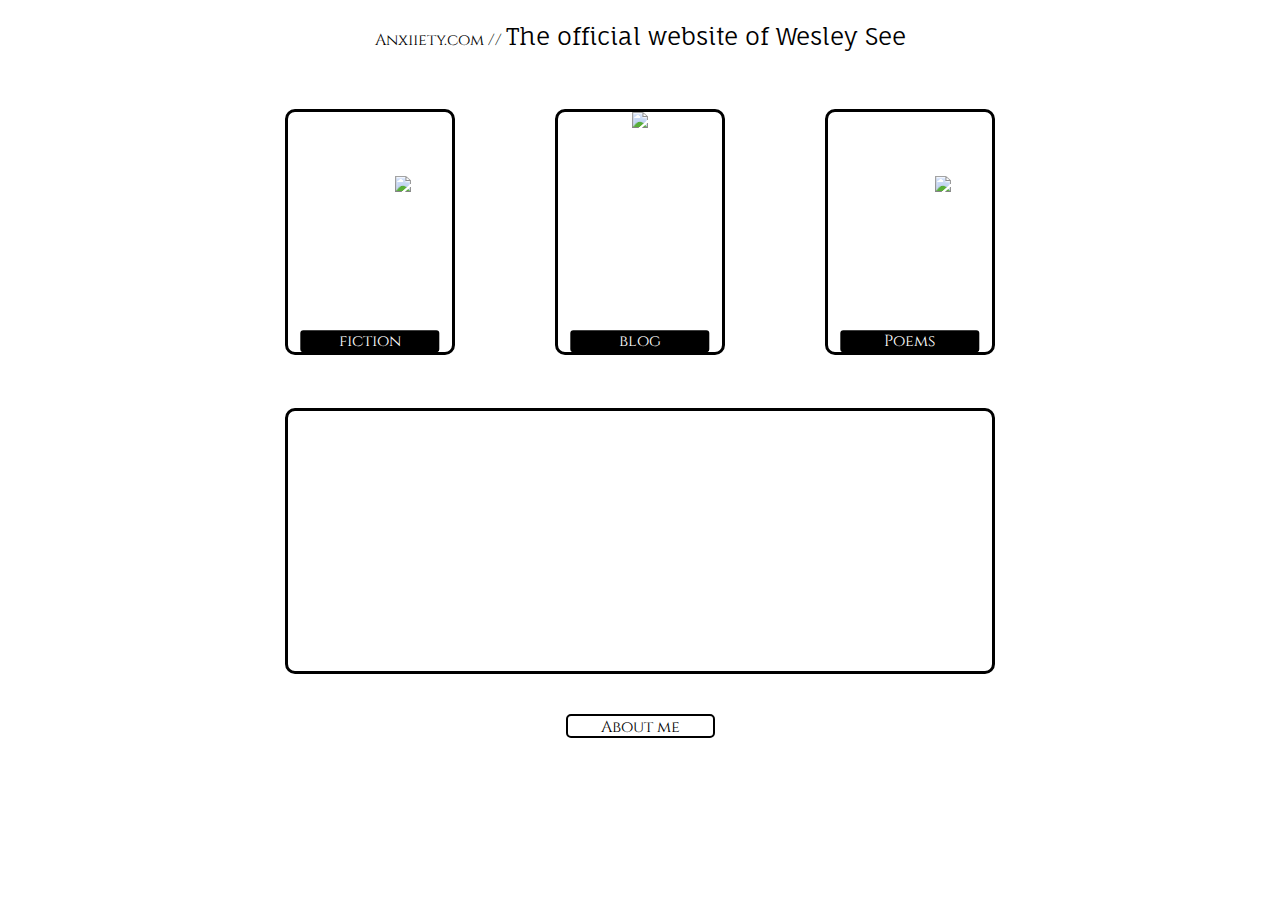
==== index.html @ 0ad145ec "begin reflexive refactor" ====
<!DOCTYPE html>
<html lang="en">
<head>
    <meta charset="UTF-8">
    <meta http-equiv="X-UA-Compatible" content="IE=edge">
    <meta name="viewport" content="width=device-width, initial-scale=1.0">
    <title>Anxiiety.com</title>
    <link rel="stylesheet" type="text/css" href="styles.css">
    <link href="https://fonts.googleapis.com/css?family=Cinzel:700|Fauna+One" rel="stylesheet">
</head>
<body>
    <div id="wrapper">
<header class="header">
    <div>
    <span id="logo">
        Anxiiety.com // 
    </span>
    <span id="title">
        The official website of Wesley See
    </span>
</div>
</header>

<div id="fiction-container" class="lump">
    <img id="skull" src="landing/images/skull-5489243_640.png">
            <a href="https://google.com">
            <span class="fiction-link"></span>
        </a>
            <div class='button'>fiction</div>
    </div>
            
    <div  id="blog-container" class="lump">
        <img id="books" src="landing/images/book-1294379_640.png">
        <a href="https://wesleyseeblog.wordpress.com">
            <span class="blog-link"></span>
        </a>
        

               <div class="button">blog</div> 
    </div>
            
    <div id="other-container" class="lump">
        <img id="plant" src="landing/images/plant-4533864_1280.png">
        <a href="https://google.com">
            <span class="poem-link"></span>
        </a>
        
        <div class="button">Poems</div>
    </div>

    <div id="bottom-banner">
        
        <div id="bottom-content">
            
                </div>
                <div id="about-me">
                    <a>About me</a>
                </div>
            
        </div>

    </div>
   
    
</div>


    
</body>
</html>
---- styles.css ----
html {
    background-color: white;
    color:white;
    
}


/* box stylings  */

#wrapper {
    display: grid;
    width: 900px;
    margin: auto;
    text-align:center;
    
    grid-template-columns: repeat(10, 1fr);
    /* grid-template-columns: repeat(10, 4.7rem); */
    /* grid-auto-rows: minmax(100px, auto); */
    grid-template-rows: 4rem 2rem 16rem 3rem 6rem 2rem;
    grid-template-areas: 
    ". hd hd hd hd hd hd hd hd ."
    " . . . . . . . . . ."
    " . fiction fiction . blog blog . other other . "
    " . . . . . . . . . ."
    "bt bt bt bt bt bt bt bt bt bt"
    " . . . . . . . . . ."

}

.header {
    grid-area:hd;
    background-color:white;
    /* justify-content: center;
    display: flex;
    align-items: center; */
    /* border-bottom: 3px solid black; */
    /* border-radius: 5px; */
    overflow:hidden;
    text-align:center;
    /* display:inline-block; */
    padding-top: 1.75%;
    
    

}


.lump {
    /* justify-content: center;
    display: flex;
    align-items: center; */
    border-radius: 10px;
    /* display:inline-block; */
    text-align: center;
    margin:5px;
    border:3px solid black;
    overflow:hidden;
    position:relative;
    top:0px;
    /* background-color:cornflowerblue; */
    
}



#skull, #book, #plant {
    /* width:160px;
    height:110px; */
    /* margin:5px; */
    /* padding:5px; */
    position:absolute;
    top: 30%;
  left: 70%;
  transform: translate(-50%, -50%);
}

#fiction-container {
  grid-area:fiction;
}

#blog-container {
    grid-area:blog;
}

#other-container {
    grid-area: other;
}

#bottom-banner {
    grid-area: bt;
    padding-bottom: 20px;
    
    height: 400px;

    
}

#bottom-content {
height: 260px;
width: 78.2%;
border:3px solid black;
border-radius: 10px;
margin:auto;
background-image: url("landing/images/birds.png");
display: flex;

}



/* #message {
    height: 20%;
    width: 100%; */
    /* background-color: rgba(250,250,250,30%); */
    /* text-align: center; */
    /* color: rgba(30,30,30,60%);*/
    /* color:white;
    overflow: hidden;
    margin:auto;
    z-index: 97;
    background-color:black; */
/* } */
.button {
    
    background-color: black;
    color:white;
    Font-Family: 'Cinzel', Cursive;
    border-radius:5px;
    position:absolute;
    top: 50%;
  left: 50%;
  transform: translate(-50%, 370%);
  width:85%;
  border: 2px solid white;
}


/* links */

.fiction-link, .blog-link, .poem-link {
    position: absolute;
    width: 100%;
    height: 100%;
    top: 0;
    left: 0;
    z-index: 101;
  }

#about-me {
    background-color: white;
    color:black;
    Font-Family: 'Cinzel', Cursive;
    border-radius:5px;
    width:145px;
    height: 1.25rem;
    border: 2px solid black;
    text-align: center;
    margin:auto;
    margin-top:40px;
    text-transform:bold;
}


/* text stylings */

#title {
    Font-Family: 'Fauna One', Serif;
    font-size:1.5rem;
    color:black;
    overflow: hidden;
    
}

#logo {
    Font-Family: 'Cinzel', Cursive;
    font-size: 1rem;
    color:black;
    overflow: hidden;
}


/* all transition effects */

.lump:hover {
    background-color: rgba(255, 0, 0, 10%);
    cursor:pointer;
    top:-30px;
}

.lump {
     /* transition: color 5s; */
     /* transition-delay: 0s, 250ms; */
     /* transition-property: all; */
     transition: .75s;
} 

/* non-accesibility media queries */

@media screen and (max-width: 1000px) {
    #bottom-content {
      display: none;
    }

    .lump {
     
    }

    .lump:hover {
      transition: none;
    }

}






/* accessibility media queries */

@media screen and (prefers-reduced-motion: reduce) {  
    * {
      /* Very short durations means JavaScript that relies on events still works */
      animation-duration: 0.001ms !important;
      animation-iteration-count: 1 !important;
      transition-duration: 0.001ms !important;
    }
  }
/* 
  @media screen and (prefers-color-scheme: light) {
    body {
      --bg-color: black;
      --text-color:white;
    }
  } */
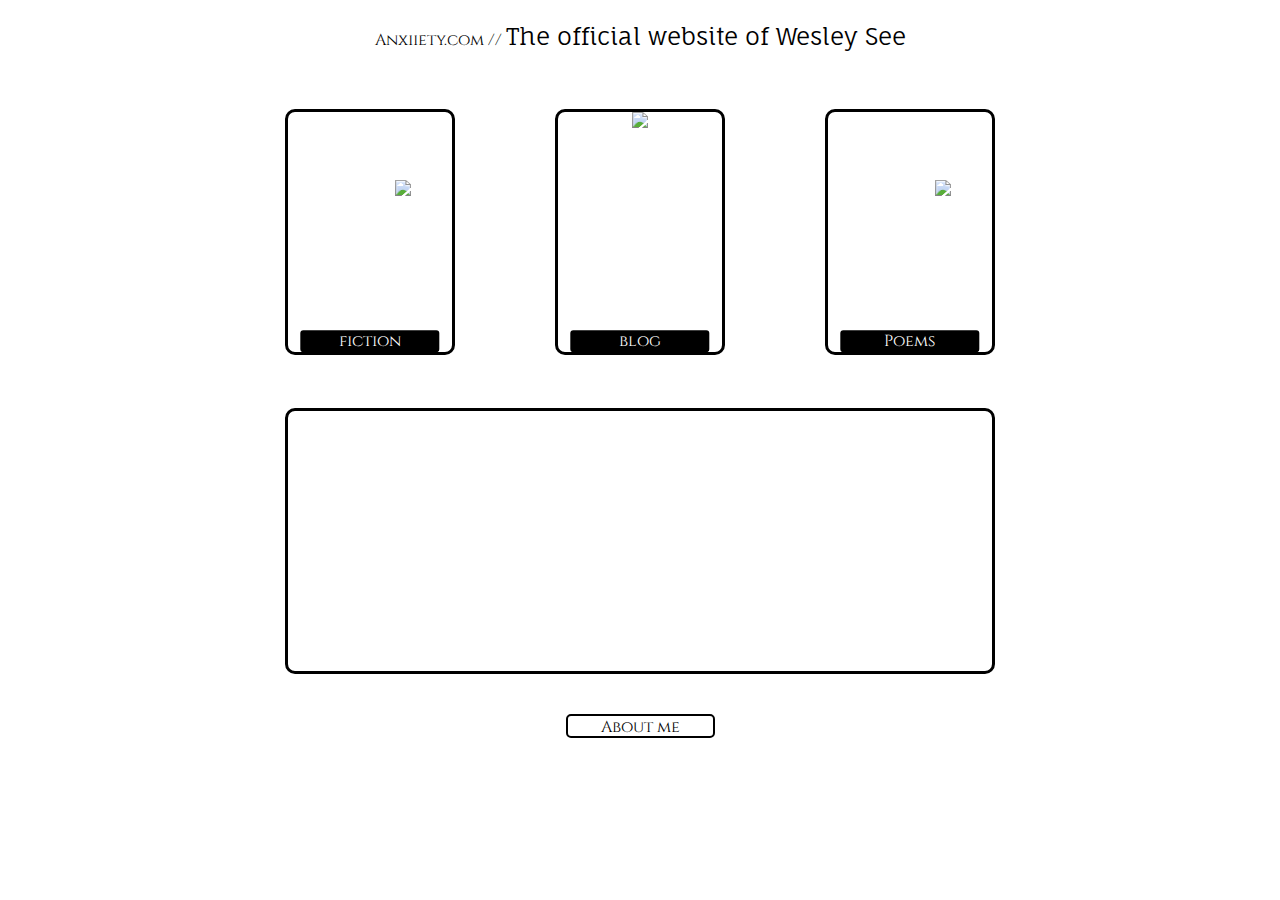
==== commit 31defe5c: "mobile first draft" ====
--- a/index.html
+++ b/index.html
@@ -12,10 +12,10 @@
     <div id="wrapper">
 <header class="header">
     <div>
-    <span id="logo">
+    <span class="logo">
         Anxiiety.com // 
     </span>
-    <span id="title">
+    <span class="title">
         The official website of Wesley See
     </span>
 </div>
@@ -64,7 +64,33 @@
     
 </div>
 
+    
+<span id="small-content">
+    
+    <div id="small-heading">
+        <span class="logo">Anxiiety.com//</span>
+        <span class="title">Wesley See</span>
+    </div>
+    <div id="small-wrapper">
+    <div class="lump">
+        <img id="skull" src="landing/images/skull-5489243_640.png">
+        <div class='button'>fiction</div>
 
+    </div>
+    <div class="lump">
+        <img id="books" src="landing/images/book-1294379_640.png"> 
+        <div class="button">Blog</div>
+        </div>
+    <div class="lump">
+        <img id="plant" src="landing/images/plant-4533864_1280.png">
+        <div class="button">Poems</div>
+    </div>
+</div>
+
+<div id="about-me">
+    <a>About me</a>
+</div>
+</span>
     
 </body>
 </html>
--- a/styles.css
+++ b/styles.css
@@ -1,11 +1,84 @@
-html {
+ html {
     background-color: white;
     color:white;
     
-}
-
-
-/* box stylings  */
+    
+}
+
+/* text stylings */
+
+.title {
+  Font-Family: 'Fauna One', Serif;
+  color:black;
+  overflow: hidden;
+  
+}
+
+.logo {
+  Font-Family: 'Cinzel', Cursive;
+  color:black;
+  overflow: hidden;
+}
+
+.button {
+    
+  background-color: black;
+  color:white;
+  Font-Family: 'Cinzel', Cursive;
+  border-radius:5px;
+  position:absolute;
+  top: 50%;
+  left: 50%;
+  transform: translate(-50%, 370%);
+  width:85%;
+  border: 2px solid white;
+}
+
+
+.lump {
+  /* justify-content: center;
+  display: flex;
+  align-items: center; */
+  border-radius: 10px;
+  /* display:inline-block; */
+  text-align: center;
+  margin:5px;
+  border:3px solid black;
+  overflow:hidden;
+  position:relative;
+  top:0px; 
+}
+
+#about-me {
+  background-color: white;
+  color:black;
+  Font-Family: 'Cinzel', Cursive;
+  border-radius:5px;
+  width:145px;
+  height: 1.25rem;
+  border: 2px solid black;
+  text-align: center;
+  margin:auto;
+  margin-top:40px;
+  text-transform:bold;
+}
+
+/* box stylings for large devices  */
+
+
+@media only screen and (min-width: 600px) {
+
+  #small-content {
+    display: none;
+  }
+
+  .title {
+    font-size:1.5rem;
+  }
+
+  .logo {
+    font-size: 1rem;
+  }
 
 #wrapper {
     display: grid;
@@ -39,39 +112,17 @@
     text-align:center;
     /* display:inline-block; */
     padding-top: 1.75%;
-    
-    
-
-}
-
-
-.lump {
-    /* justify-content: center;
-    display: flex;
-    align-items: center; */
-    border-radius: 10px;
-    /* display:inline-block; */
-    text-align: center;
-    margin:5px;
-    border:3px solid black;
-    overflow:hidden;
-    position:relative;
-    top:0px;
-    /* background-color:cornflowerblue; */
-    
-}
+}
+
+
 
 
 
 #skull, #book, #plant {
-    /* width:160px;
-    height:110px; */
-    /* margin:5px; */
-    /* padding:5px; */
     position:absolute;
     top: 30%;
   left: 70%;
-  transform: translate(-50%, -50%);
+  transform: translate(-50%, -25%);
 }
 
 #fiction-container {
@@ -89,7 +140,6 @@
 #bottom-banner {
     grid-area: bt;
     padding-bottom: 20px;
-    
     height: 400px;
 
     
@@ -120,19 +170,7 @@
     z-index: 97;
     background-color:black; */
 /* } */
-.button {
-    
-    background-color: black;
-    color:white;
-    Font-Family: 'Cinzel', Cursive;
-    border-radius:5px;
-    position:absolute;
-    top: 50%;
-  left: 50%;
-  transform: translate(-50%, 370%);
-  width:85%;
-  border: 2px solid white;
-}
+
 
 
 /* links */
@@ -146,68 +184,93 @@
     z-index: 101;
   }
 
-#about-me {
-    background-color: white;
-    color:black;
-    Font-Family: 'Cinzel', Cursive;
-    border-radius:5px;
-    width:145px;
-    height: 1.25rem;
-    border: 2px solid black;
-    text-align: center;
-    margin:auto;
-    margin-top:40px;
-    text-transform:bold;
-}
-
-
-/* text stylings */
-
-#title {
-    Font-Family: 'Fauna One', Serif;
-    font-size:1.5rem;
-    color:black;
-    overflow: hidden;
-    
-}
-
-#logo {
-    Font-Family: 'Cinzel', Cursive;
-    font-size: 1rem;
-    color:black;
-    overflow: hidden;
-}
+
+
+
 
 
 /* all transition effects */
 
-.lump:hover {
+.lump:hover, #about-me:hover {
     background-color: rgba(255, 0, 0, 10%);
     cursor:pointer;
     top:-30px;
 }
 
-.lump {
+.lump, #about-me {
      /* transition: color 5s; */
      /* transition-delay: 0s, 250ms; */
      /* transition-property: all; */
      transition: .75s;
 } 
-
+}
 /* non-accesibility media queries */
 
-@media screen and (max-width: 1000px) {
-    #bottom-content {
+@media only screen and (max-width: 600px) {
+
+  
+  
+    #wrapper {
       display: none;
     }
 
-    .lump {
-     
-    }
-
-    .lump:hover {
-      transition: none;
-    }
+    #small-heading {
+      width:99%;
+      position: fixed;
+      z-index:175;
+      height:30px;
+      top:0;
+      text-align: center;
+      background-color: white;
+      padding-bottom: 10px;
+      padding-top: 10px;
+      
+      margin: auto;
+      /* margin-bottom: 20px; */
+    }
+
+    #small-wrapper {
+      margin-top:60px;
+      margin-bottom: 80px;
+      display: grid;
+      /* grid-template-columns:  */
+      grid-template-rows: auto;
+      row-gap: 1rem;
+      align-items: center;
+      justify-items: center;
+      justify-content: space-evenly;
+      align-content: space-evenly;
+      box-sizing: border-box;
+      width: 100%;
+    }
+
+  
+    #small-wrapper > div {
+      width:300px;
+      height:175px;
+      background-color:white;
+      border: solid 1px black;
+      border:3px solid black;
+      border-radius: 10px;
+    }
+
+   .button {
+    top: 0%;
+    left: 50%;
+    transform: translate(-50%, 450%);
+    width:60%;
+    overflow: visible;
+   }
+   #about-me {
+    width: 35%;
+    /* position: fixed; */
+    bottom:0;
+    right:30%;
+    text-align: center;
+    margin-bottom: 20px;
+    background-color:white;
+    z-index:175;
+   }
 
 }
 
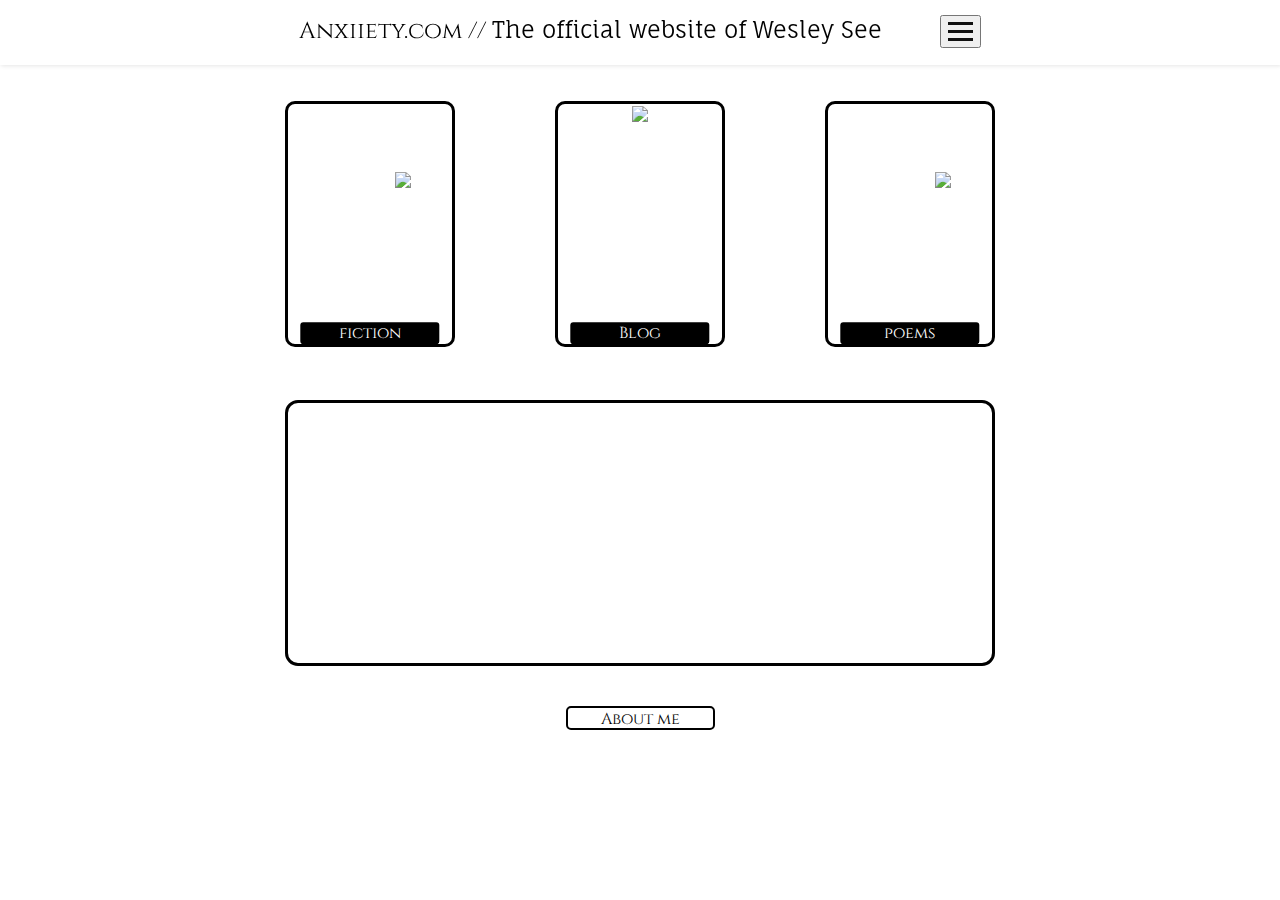
==== commit 0f60dd9b: "poem section mock" ====
--- a/index.html
+++ b/index.html
@@ -5,92 +5,141 @@
     <meta http-equiv="X-UA-Compatible" content="IE=edge">
     <meta name="viewport" content="width=device-width, initial-scale=1.0">
     <title>Anxiiety.com</title>
-    <link rel="stylesheet" type="text/css" href="styles.css">
-    <link href="https://fonts.googleapis.com/css?family=Cinzel:700|Fauna+One" rel="stylesheet">
+    <!-- <link rel="stylesheet" type="text/css" href="styles.css"> -->
+
+
+    <link rel="stylesheet" type="text/css" href="fiction-home.css">
+
+   
+    <link rel="preconnect" href="https://fonts.googleapis.com">
+<link rel="preconnect" href="https://fonts.gstatic.com" crossorigin>
+<link href="https://fonts.googleapis.com/css2?family=Cinzel:wght@700&family=Fauna+One&family=Glegoo:wght@700&display=swap" rel="stylesheet">
+
+
+    <!-- <link href="https://fonts.googleapis.com/css?family=Cinzel:700|Fauna+One" rel="stylesheet"> -->
 </head>
 <body>
+   
+    <header class="header">
+        <nav class="navbar">  
+            <span class="logo">
+                Anxiiety.com // 
+                <span class="long title">
+                    The official website of 
+               </span>
+               <span class="title">
+                Wesley See
+           </span>
+            </span>
+            <ul class="nav-menu">
+                <li class="nav-item">
+                    <a href="index.html" class="nav-link">Home</a>
+                </li>
+                <li class="nav-item">
+                    <a href="https://wesleyseeblog.wordpress.com/" class="nav-link">Blog</a>
+                </li>
+                <li class="nav-item">
+                    <a href="fiction-home.html" class="nav-link">Fiction</a>
+                </li>
+                <li class="nav-item">
+                    <a href="poems-home.html" class="nav-link">Poems</a>
+                </li>
+                <li class="nav-item">
+                    <a href="about.html" class="nav-link">About</a>
+                </li>
+            </ul>
+            <button class="hamburger">
+                <span class="bar"></span>
+                <span class="bar"></span>
+                <span class="bar"></span>
+            </button>
+        </nav>
+    </header>
+
     <div id="wrapper">
-<header class="header">
-    <div>
-    <span class="logo">
-        Anxiiety.com // 
-    </span>
-    <span class="title">
-        The official website of Wesley See
-    </span>
-</div>
-</header>
+        <div id="left-container" class="lump">
+            <img id="skull" src="landing/images/skull-5489243_640.png">
+                    <a href="fiction-home.html">
+                    <span class="fill-link"></span>
+                </a>
+                <label class="label">fiction</label>
+            </div>
+                    
+            <div  id="center-container" class="lump">
+                <img id="books" src="landing/images/book-1294379_640.png">
+                <a href="https://wesleyseeblog.wordpress.com">
+                    <span class="fill-link"></span>
+                </a>
+                
+        
+                <label class="label">Blog</label> 
+            </div>
+                    
+            <div id="right-container" class="lump">
+                <img id="plant" src="landing/images/plant-4533864_1280.png">
+                <a href="poems-home.html">
+                    <span class="fill-link"></span>
+                </a>
+                
+                <label class="label">poems</label>
+            </div>
+        
+            <div id="bottom-banner">
+                
+                <div id="bottom-content">
+                    
+                        </div>
+                        
+                        <div id="about-me">
+                            <a>About me</a>
+                        </div>
+                </div>
+                
+            
+        
+            </div> 
 
-<div id="fiction-container" class="lump">
-    <img id="skull" src="landing/images/skull-5489243_640.png">
-            <a href="https://google.com">
-            <span class="fiction-link"></span>
-        </a>
-            <div class='button'>fiction</div>
-    </div>
-            
-    <div  id="blog-container" class="lump">
-        <img id="books" src="landing/images/book-1294379_640.png">
-        <a href="https://wesleyseeblog.wordpress.com">
-            <span class="blog-link"></span>
-        </a>
-        
+           
 
-               <div class="button">blog</div> 
-    </div>
-            
-    <div id="other-container" class="lump">
-        <img id="plant" src="landing/images/plant-4533864_1280.png">
-        <a href="https://google.com">
-            <span class="poem-link"></span>
-        </a>
-        
-        <div class="button">Poems</div>
-    </div>
 
-    <div id="bottom-banner">
-        
-        <div id="bottom-content">
-            
-                </div>
-                <div id="about-me">
-                    <a>About me</a>
-                </div>
-            
-        </div>
 
-    </div>
-   
-    
-</div>
 
-    
-<span id="small-content">
-    
-    <div id="small-heading">
-        <span class="logo">Anxiiety.com//</span>
-        <span class="title">Wesley See</span>
-    </div>
-    <div id="small-wrapper">
+
+
+    <!-- <div id="small-wrapper">
     <div class="lump">
         <img id="skull" src="landing/images/skull-5489243_640.png">
+        <a href="fiction-home.html">
+            <span class="fill-link"></span>
+        </a>
         <div class='button'>fiction</div>
 
     </div>
     <div class="lump">
-        <img id="books" src="landing/images/book-1294379_640.png"> 
+        <img id="books" src="landing/images/book-1294379_640.png">
+        <a href="https://wesleyseeblog.wordpress.com">
+            <span class="fill-link"></span>
+        </a> 
         <div class="button">Blog</div>
         </div>
     <div class="lump">
         <img id="plant" src="landing/images/plant-4533864_1280.png">
+        <a href="poems-home.html">
+            <span class="fill-link"></span>
+        </a>
         <div class="button">Poems</div>
     </div>
-</div>
 
-<div id="about-me">
-    <a>About me</a>
-</div>
-</span>
     
+    </div>
+
+    <div class="whatever" id="about-me">
+        <a>About me</a>
+    </div> -->
+    
+
+
+
+        <script type="text/javascript" src="fiction.js"></script>
 </body>
 </html>
--- a/styles.css
+++ b/styles.css
@@ -47,6 +47,10 @@
   overflow:hidden;
   position:relative;
   top:0px; 
+}
+
+.lump > img {
+  overflow: hidden;
 }
 
 #about-me {
@@ -233,7 +237,6 @@
       margin-top:60px;
       margin-bottom: 80px;
       display: grid;
-      /* grid-template-columns:  */
       grid-template-rows: auto;
       row-gap: 1rem;
       align-items: center;
@@ -257,7 +260,7 @@
    .button {
     top: 0%;
     left: 50%;
-    transform: translate(-50%, 450%);
+    transform: translate(-50%, 460%);
     width:60%;
     overflow: visible;
    }
@@ -274,11 +277,6 @@
 
 }
 
-
-
-
-
-
 /* accessibility media queries */
 
 @media screen and (prefers-reduced-motion: reduce) {  
--- a/fiction-home.css
+++ b/fiction-home.css
@@ -0,0 +1,525 @@
+
+/* constant stylings */
+body {
+  margin:0;
+  padding:0;
+  text-align: center;
+}
+html {
+  background-color: white;
+  color: black;
+  /* -webkit-filter: invert(100%);
+  filter: invert(100%); */
+}
+
+.cinzel {
+  font-family: 'Cinzel';
+}
+
+.fauna {
+  font-family: 'Fauna One', Serif;
+}
+
+.glegoo {
+  font-family: 'Glegoo', serif;
+}
+
+.poem-p 
+
+.story-p {
+  text-indent: 3rem;
+}
+
+.title, .nav-link {
+  Font-Family: 'Fauna One', Serif;
+  color:black;
+  overflow: hidden;
+  font-size: 1.25rem;
+  
+}
+
+.story-title {
+  left: 20%;
+  width:60%;
+  overflow: visible;
+  background-color: black;
+  color:white;
+  Font-Family: 'Cinzel', Cursive;
+  border-radius:5px;
+  position:absolute;
+  top: 25%;
+  border: 2px solid white;
+ }
+
+ .story-subheading {
+   position: absolute;
+   bottom: 1%;
+ }
+
+ #story-wrapper {
+  margin-top:110px;
+  margin-bottom: 80px;
+  display: grid;
+  grid-template-rows: auto;
+  row-gap: 1rem;
+  align-items: center;
+  justify-items: center;
+  justify-content: space-evenly;
+  align-content: space-evenly;
+  box-sizing: border-box;
+  width: 100%;
+}
+
+#poem-wrapper {
+  margin-top:110px;
+  margin-bottom: 80px;
+  display: grid;
+  grid-template-rows: auto;
+  row-gap: 1rem;
+  align-items: left;
+  justify-content: space-evenly;
+  align-content: space-evenly;
+  box-sizing: border-box;
+  width: 100%;
+  text-align: left;
+  font-family: "Glegoo",
+}
+
+ #story-container {
+  width: 85%;
+  text-align: left;
+}
+
+.logo {
+  Font-Family: 'Cinzel', Cursive;
+  color:black;
+  overflow: hidden;
+  font-size: 1.25rem;
+}
+
+#about-me {
+  background-color: white;
+  color:black;
+  Font-Family: 'Cinzel', Cursive;
+  border-radius:5px;
+  width:145px;
+  height: 1.25rem;
+  border: 2px solid black;
+  text-align: center;
+  margin:auto;
+  margin-top:40px;
+  text-transform:bold;
+}
+
+.fill-link {
+  position: absolute;
+  width: 100%;
+  height: 100%;
+  top: 0;
+  left: 0;
+  z-index: 101;
+}
+
+.fiction-p {
+  width: 350px;
+  height: 100%;
+  text-align: left;
+  padding-left: 8px;
+  /* Font-Family: 'Fauna One', Serif; */
+  font-family: 'Glegoo', serif;
+}
+
+.lump {
+  z-index: 1;
+}
+
+/* nav styles */
+
+header {
+  width: 100%;
+  position: fixed;
+  z-index:7;
+  height:40px;
+  top:0;
+  background-color: white;
+  padding-bottom: 10px;
+  overflow: hidden;
+  box-shadow: 1px 1px 4px 0 rgba(0,0,0,.1);
+  padding-top: 15px;
+  text-align: center;
+  
+  
+}
+
+.nav-link, a:link, a:visited {
+  list-style: none;
+  text-decoration: none;
+ }
+
+ li {
+   list-style-type: none;
+ }
+.nav-menu {
+  display: flex;
+  justify-content: space-between;
+  align-items: center;
+  opacity: 0%;
+}
+.navbar {
+display: flex;
+justify-content: space-evenly;
+align-content: center;
+max-width: 800px;
+margin-right: auto;
+margin-left: auto;
+
+}
+
+.bar {
+display: block;
+width: 25px;
+height: 3px;
+margin: 5px auto;
+-webkit-transition: all 0.3s ease-in-out;
+transition: all 0.3s ease-in-out;
+background-color: #101010;
+}
+
+.nav-item {
+margin-left: 5rem;
+z-index: 201;
+
+}
+.nav-menu {
+    position: fixed;
+    right: -100%;
+    top: 2.25rem;
+    flex-direction: column;
+    background-color:grey;
+    width: 100%;
+    text-align: center;
+    transition: 0.3s;
+    box-shadow: 3px 3px 10px 0 rgba(0,0,0,.1);
+    z-index: 200;
+}
+
+.nav-menu.active {
+    right: 0;
+    opacity:100%;
+    
+}
+
+.nav-item {
+    margin: 1rem 0;
+    z-index: 202;   
+}
+.nav-link {
+  z-index: 203;
+}
+.nav-link:hover {
+  color:white;
+  transition: .5s;
+}
+
+
+.hamburger {
+    display: block;
+    cursor: pointer;
+    padding-top: 0;
+    padding-bottom: 0;
+    
+    
+}
+.hamburger.active .bar:nth-child(2) {
+  opacity: 0;
+}
+
+.hamburger.active .bar:nth-child(1) {
+  transform: translateY(8px) rotate(45deg);
+}
+
+.hamburger.active .bar:nth-child(3) {
+  transform: translateY(-8px) rotate(-45deg);
+}
+
+
+@media only screen and (max-width: 700px) {
+  .long {
+    display:none;
+  }
+
+  .title, .logo {
+    font-size:1.10rem;
+  }
+}
+
+@media only screen and (max-width: 400px) {
+  .title {
+    display: none; 
+  }
+  .logo {
+    font-size: 1.5rem;
+  }
+  
+}
+
+@media only screen and (max-width: 1000px) {
+
+  .hamburger {
+    margin-right: 20px;
+  }
+ #poem-wrapper {
+   margin-left: 15px;
+ }
+  .header {
+    width:100%;
+    padding-right: 10px;
+    margin-right: auto;
+    margin-left: auto;
+  }
+
+  #wrapper {
+    margin-top:110px;
+    margin-bottom: 80px;
+    display: grid;
+    grid-template-rows: auto;
+    row-gap: 1rem;
+    align-items: center;
+    justify-items: center;
+    justify-content: space-evenly;
+    align-content: space-evenly;
+    box-sizing: border-box;
+    width: 100%;
+  }
+
+  
+
+  .lump {
+    width:300px;
+    height:175px;
+    background-color:white;
+    border:3px solid black;
+    border-radius: 10px;
+    text-align: center;
+    margin:5px;
+    overflow:hidden;
+    position:relative;
+    top:0px; 
+  }
+
+  
+
+  label {
+    
+    left: 20%;
+    width:60%;
+    overflow: visible;
+    background-color: black;
+    color:white;
+    Font-Family: 'Cinzel', Cursive;
+    border-radius:5px;
+    position:absolute;
+    top: 65%;
+    border: 2px solid white;
+   }
+
+   
+}
+
+@media only screen and (min-width: 1000px) {
+
+  #story-wrapper > .lump {
+    width:300px;
+    height:175px;
+    background-color:white;
+    border:3px solid black;
+    border-radius: 10px;
+    text-align: center;
+    margin:5px;
+    overflow:hidden;
+    position:relative;
+    top:0px; 
+  }
+
+ 
+
+ .story-title {
+    
+      left: 20%;
+      width:60%;
+      overflow: visible;
+      background-color: black;
+      color:white;
+      Font-Family: 'Cinzel', Cursive;
+      border-radius:5px;
+      position:absolute;
+      top: 25%;
+      border: 2px solid white;
+     
+  }
+
+ 
+
+  .title {
+    font-size:1.45rem;
+  }
+
+  .logo {
+    font-size: 1.45rem;
+  }
+
+  #skull, #book, #plant {
+      position:absolute;
+      top: 30%;
+    left: 70%;
+    transform: translate(-50%, -25%);
+  }
+  /* grid area layout for large devices */
+#wrapper {
+    display: grid;
+    width: 900px;
+    margin: auto;
+    text-align:center;
+    
+    grid-template-columns: repeat(10, 1fr);
+    /* grid-template-columns: repeat(10, 4.7rem); */
+    /* grid-auto-rows: minmax(100px, auto); */
+    grid-template-rows: 4rem 2rem 16rem 3rem 6rem 2rem;
+    grid-template-areas: 
+    ". hd hd hd hd hd hd hd hd ."
+    " . . . . . . . . . ."
+    " . fiction fiction . blog blog . other other . "
+    " . . . . . . . . . ."
+    "bt bt bt bt bt bt bt bt bt bt"
+    " . . . . . . . . . ."
+
+}
+
+.header {
+    grid-area:hd;
+    background-color:white;
+    overflow:hidden;
+    text-align:center;
+    justify-content: space-between;
+    
+
+}
+
+#left-container {
+  grid-area:fiction;
+}
+
+#center-container {
+    grid-area:blog;
+}
+
+#right-container {
+    grid-area: other;
+}
+
+#bottom-banner {
+    grid-area: bt;
+    padding-bottom: 20px;
+    height: 400px;
+    
+}
+
+.lump {
+ 
+  border-radius: 10px;
+  text-align: center;
+  margin:5px;
+  border:3px solid black;
+  overflow:hidden;
+  position:relative;
+  top: 0;
+  padding: 2px;
+  
+  
+  
+}
+
+#bottom-content {
+height: 260px;
+width: 78.2%;
+border:3px solid black;
+border-radius: 13px;
+margin:auto;
+background-image: url("landing/images/birds.png");
+display: flex;
+text-align: center;
+
+}
+
+.label {
+  background-color: black;
+  color:white;
+  Font-Family: 'Cinzel', Cursive;
+  border-radius:5px;
+  position:absolute;
+  top: 50%;
+  left: 50%;
+  transform: translate(-50%, 370%);
+  width:85%;
+  border: 2px solid white;
+
+  
+}
+
+.banner-p {
+  width: 100%;
+  height: 220px;
+  display: flex;
+  justify-content: center;
+  align-content: center;
+  flex-direction: column;
+  text-indent: none;
+  background-color: rgba(255, 255, 255, 90%);
+  text-transform: bold;
+  font-size: 1.5rem;
+  text-align: center;
+  
+    
+}
+
+
+
+/* links */
+
+
+/* all transition effects */
+
+.lump:hover, #about-me:hover {
+    background-color: rgba(255, 0, 0, 10%);
+    cursor:pointer;
+    top:-30px;
+}
+
+.lump, #about-me {
+     
+     transition: .75s;
+} 
+}
+   
+
+  
+
+  
+
+  /* accessibility media queries */
+
+  @media screen and (prefers-reduced-motion: reduce) {  
+    * {
+      /* Very short durations means JavaScript that relies on events still works */
+      animation-duration: 0.001ms !important;
+      animation-iteration-count: 1 !important;
+      transition-duration: 0.001ms !important;
+    }
+  }
+
+  @media screen and (prefers-color-scheme: light) {
+    body {
+      --bg-color: black;
+      --text-color:white;
+    }
+  }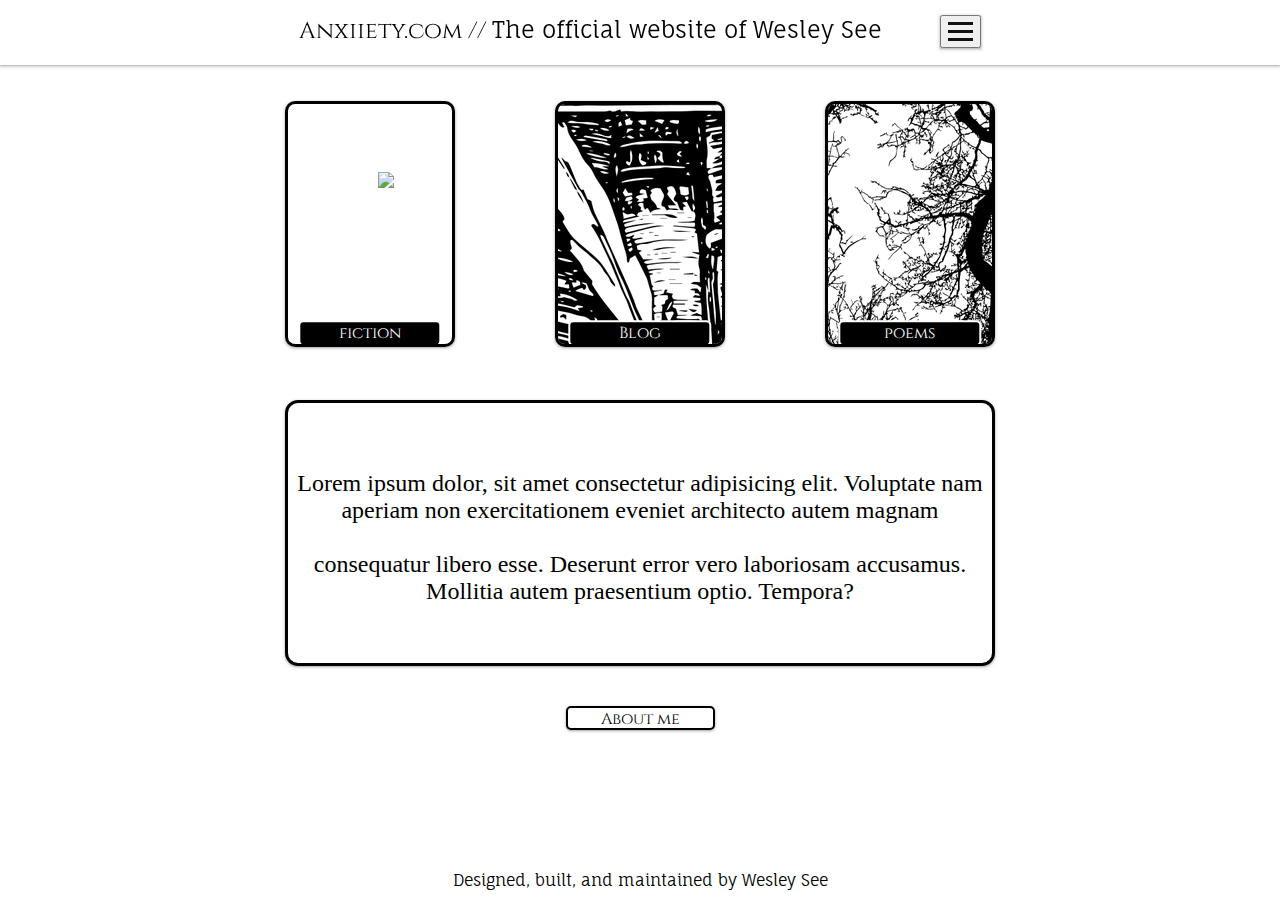
==== commit 234a8a03: "background image correction" ====
--- a/index.html
+++ b/index.html
@@ -66,7 +66,7 @@
             </div>
                     
             <div  id="center-container" class="lump">
-                <img id="books" src="landing/images/book-1294379_640.png">
+                <img id="books" src="landing/images/skull-g98be7c653_1280.png">
                 <a href="https://wesleyseeblog.wordpress.com">
                     <span class="fill-link"></span>
                 </a>
@@ -76,7 +76,7 @@
             </div>
                     
             <div id="right-container" class="lump">
-                <img id="plant" src="landing/images/plant-4533864_1280.png">
+                <img id="plant" src="landing/images/forest-g45d77d4e5_1280.png">
                 <a href="poems-home.html">
                     <span class="fill-link"></span>
                 </a>
@@ -87,7 +87,7 @@
             <div id="bottom-banner">
                 
                 <div id="bottom-content">
-                    
+                    <p class="banner-p">Lorem ipsum dolor, sit amet consectetur adipisicing elit. Voluptate nam aperiam non exercitationem eveniet architecto autem magnam<br><br> consequatur libero esse. Deserunt error vero laboriosam accusamus. Mollitia autem praesentium optio. Tempora?</p>
                         </div>
                         
                         <div id="about-me">
@@ -99,43 +99,15 @@
         
             </div> 
 
-           
+           <footer class="fauna">
+               <div>Designed, built, and maintained by Wesley See</div>
+           </footer>
 
 
 
 
 
 
-    <!-- <div id="small-wrapper">
-    <div class="lump">
-        <img id="skull" src="landing/images/skull-5489243_640.png">
-        <a href="fiction-home.html">
-            <span class="fill-link"></span>
-        </a>
-        <div class='button'>fiction</div>
-
-    </div>
-    <div class="lump">
-        <img id="books" src="landing/images/book-1294379_640.png">
-        <a href="https://wesleyseeblog.wordpress.com">
-            <span class="fill-link"></span>
-        </a> 
-        <div class="button">Blog</div>
-        </div>
-    <div class="lump">
-        <img id="plant" src="landing/images/plant-4533864_1280.png">
-        <a href="poems-home.html">
-            <span class="fill-link"></span>
-        </a>
-        <div class="button">Poems</div>
-    </div>
-
-    
-    </div>
-
-    <div class="whatever" id="about-me">
-        <a>About me</a>
-    </div> -->
     
 
 
--- a/fiction-home.css
+++ b/fiction-home.css
@@ -35,7 +35,20 @@
   color:black;
   overflow: hidden;
   font-size: 1.25rem;
-  
+}
+
+#skull, #plant {
+  position:absolute;
+  top: 30%;
+left: 60%;
+transform: translate(-50%, -25%);
+}
+
+#books {
+position:absolute;
+  top: -5%;
+  left:-320%;
+/* transform: translate(2%, -50%); */
 }
 
 .story-title {
@@ -109,6 +122,7 @@
   margin:auto;
   margin-top:40px;
   text-transform:bold;
+  box-shadow: 0 1px 2px 0 rgb(60 64 67 / 30%), 0 1px 3px 1px rgb(60 64 67 / 15%);
 }
 
 .fill-link {
@@ -131,6 +145,8 @@
 
 .lump {
   z-index: 1;
+  box-shadow: 0 1px 2px 0 rgb(60 64 67 / 30%), 0 1px 3px 1px rgb(60 64 67 / 15%);
+
 }
 
 /* nav styles */
@@ -147,6 +163,7 @@
   box-shadow: 1px 1px 4px 0 rgba(0,0,0,.1);
   padding-top: 15px;
   text-align: center;
+  box-shadow: 0 1px 2px 0 rgb(60 64 67 / 30%), 0 1px 3px 1px rgb(60 64 67 / 15%);
   
   
 }
@@ -227,6 +244,7 @@
     cursor: pointer;
     padding-top: 0;
     padding-bottom: 0;
+    box-shadow: 0 1px 2px 0 rgb(60 64 67 / 30%), 0 1px 3px 1px rgb(60 64 67 / 15%);
     
     
 }
@@ -240,6 +258,15 @@
 
 .hamburger.active .bar:nth-child(3) {
   transform: translateY(-8px) rotate(-45deg);
+}
+
+footer {
+  position: fixed;
+  width: 100%;
+  text-align: center;
+  background-color: white;
+  bottom: 0;
+  padding-bottom: 10px;
 }
 
 
@@ -264,6 +291,11 @@
 }
 
 @media only screen and (max-width: 1000px) {
+
+  .banner-p {
+    display: none;
+  }
+
 
   .hamburger {
     margin-right: 20px;
@@ -328,6 +360,7 @@
 
 @media only screen and (min-width: 1000px) {
 
+ 
   #story-wrapper > .lump {
     width:300px;
     height:175px;
@@ -368,12 +401,7 @@
     font-size: 1.45rem;
   }
 
-  #skull, #book, #plant {
-      position:absolute;
-      top: 30%;
-    left: 70%;
-    transform: translate(-50%, -25%);
-  }
+  
   /* grid area layout for large devices */
 #wrapper {
     display: grid;
@@ -448,6 +476,7 @@
 background-image: url("landing/images/birds.png");
 display: flex;
 text-align: center;
+box-shadow: 0 1px 2px 0 rgb(60 64 67 / 30%), 0 1px 3px 1px rgb(60 64 67 / 15%);
 
 }
 
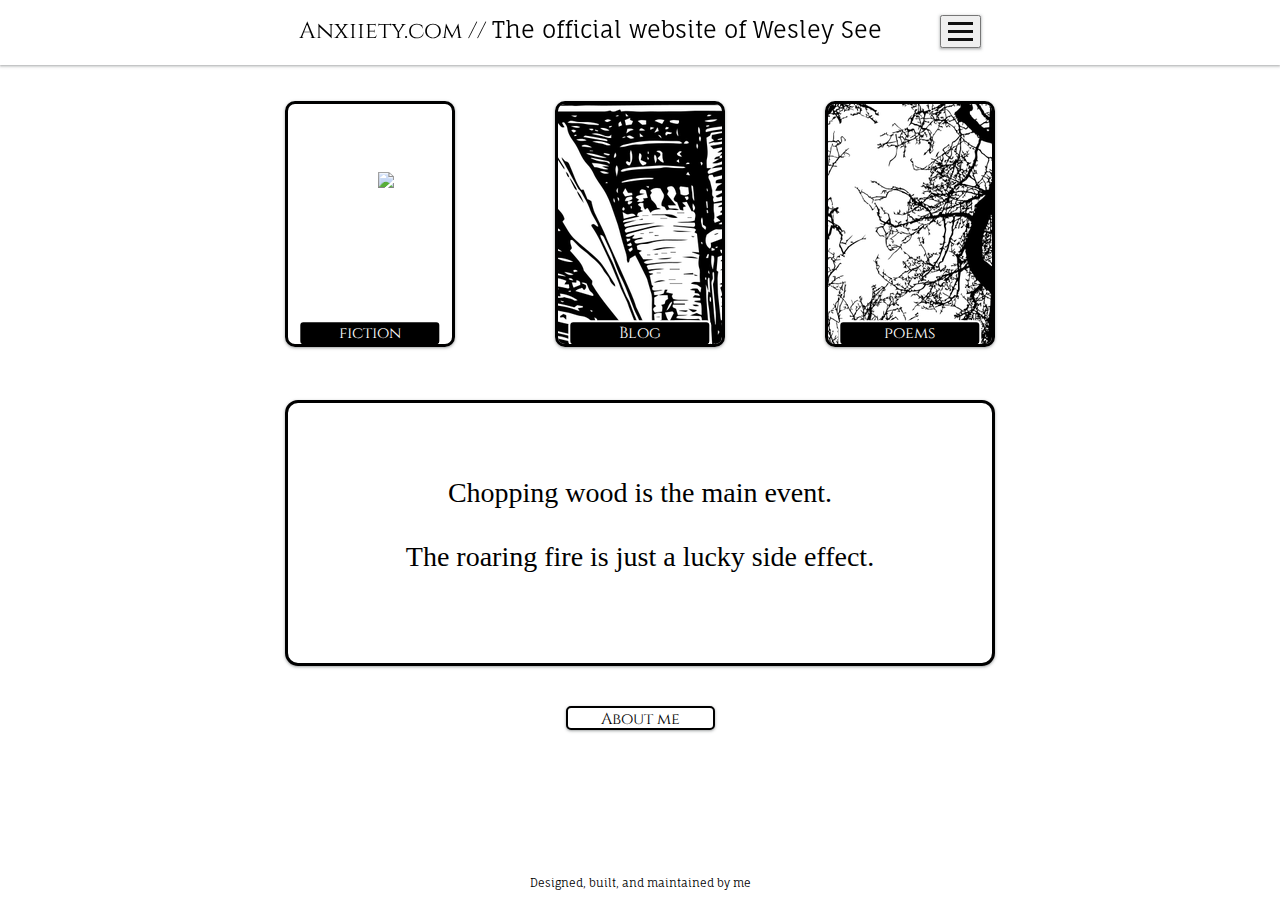
==== commit ed87bcff: "housecleaning" ====
--- a/index.html
+++ b/index.html
@@ -8,7 +8,7 @@
     <!-- <link rel="stylesheet" type="text/css" href="styles.css"> -->
 
 
-    <link rel="stylesheet" type="text/css" href="fiction-home.css">
+    <link rel="stylesheet" type="text/css" href="styles.css">
 
    
     <link rel="preconnect" href="https://fonts.googleapis.com">
@@ -87,11 +87,12 @@
             <div id="bottom-banner">
                 
                 <div id="bottom-content">
-                    <p class="banner-p">Lorem ipsum dolor, sit amet consectetur adipisicing elit. Voluptate nam aperiam non exercitationem eveniet architecto autem magnam<br><br> consequatur libero esse. Deserunt error vero laboriosam accusamus. Mollitia autem praesentium optio. Tempora?</p>
+                    <p class="banner-p">Chopping wood is the main event. <br><br> The roaring fire is just a lucky side effect.
+                    <br><br></p>
                         </div>
                         
                         <div id="about-me">
-                            <a>About me</a>
+                            <a href="about.html">About me</a>
                         </div>
                 </div>
                 
@@ -100,7 +101,7 @@
             </div> 
 
            <footer class="fauna">
-               <div>Designed, built, and maintained by Wesley See</div>
+               <div>Designed, built, and maintained by me</div>
            </footer>
 
 
--- a/styles.css
+++ b/styles.css
@@ -1,56 +1,113 @@
- html {
-    background-color: white;
-    color:white;
-    
-    
-}
-
-/* text stylings */
-
-.title {
+
+/* constant stylings */
+body {
+  margin:0;
+  padding:0;
+  text-align: center;
+}
+html {
+  background-color: white;
+  color: black;
+  /* -webkit-filter: invert(100%);
+  filter: invert(100%); */
+}
+
+.cinzel {
+  font-family: 'Cinzel';
+}
+
+.fauna {
+  font-family: 'Fauna One', Serif;
+}
+
+.glegoo {
+  font-family: 'Glegoo', serif;
+}
+
+.poem-p 
+
+.story-p {
+  text-indent: 3rem;
+}
+
+.title, .nav-link {
   Font-Family: 'Fauna One', Serif;
   color:black;
   overflow: hidden;
-  
-}
-
-.logo {
-  Font-Family: 'Cinzel', Cursive;
-  color:black;
-  overflow: hidden;
-}
-
-.button {
-    
+  font-size: 1.25rem;
+}
+
+#skull, #plant {
+  position:absolute;
+  top: 30%;
+left: 60%;
+transform: translate(-50%, -25%);
+}
+
+#books {
+position:absolute;
+  top: -5%;
+  left:-320%;
+/* transform: translate(2%, -50%); */
+}
+
+.story-title {
+  left: 20%;
+  width:60%;
+  overflow: visible;
   background-color: black;
   color:white;
   Font-Family: 'Cinzel', Cursive;
   border-radius:5px;
   position:absolute;
-  top: 50%;
-  left: 50%;
-  transform: translate(-50%, 370%);
-  width:85%;
+  top: 25%;
   border: 2px solid white;
-}
-
-
-.lump {
-  /* justify-content: center;
-  display: flex;
-  align-items: center; */
-  border-radius: 10px;
-  /* display:inline-block; */
-  text-align: center;
-  margin:5px;
-  border:3px solid black;
-  overflow:hidden;
-  position:relative;
-  top:0px; 
-}
-
-.lump > img {
+ }
+
+ .story-subheading {
+   position: absolute;
+   bottom: 1%;
+ }
+
+ #story-wrapper {
+  margin-top:110px;
+  margin-bottom: 80px;
+  display: grid;
+  grid-template-rows: auto;
+  row-gap: 1rem;
+  align-items: center;
+  justify-items: center;
+  justify-content: space-evenly;
+  align-content: space-evenly;
+  box-sizing: border-box;
+  width: 100%;
+}
+
+#poem-wrapper {
+  margin-top:110px;
+  margin-bottom: 80px;
+  display: grid;
+  grid-template-rows: auto;
+  row-gap: 1rem;
+  align-items: left;
+  justify-content: space-evenly;
+  align-content: space-evenly;
+  box-sizing: border-box;
+  width: 100%;
+  text-align: left;
+  font-family: "Glegoo",
+}
+
+ #story-container {
+  width: 85%;
+  text-align: left;
+}
+
+.logo {
+  Font-Family: 'Cinzel', Cursive;
+  color:black;
   overflow: hidden;
+  font-size: 1.25rem;
 }
 
 #about-me {
@@ -64,26 +121,293 @@
   text-align: center;
   margin:auto;
   margin-top:40px;
-  text-transform:bold;
-}
-
-/* box stylings for large devices  */
-
-
-@media only screen and (min-width: 600px) {
-
-  #small-content {
+  box-shadow: 0 1px 2px 0 rgb(60 64 67 / 30%), 0 1px 3px 1px rgb(60 64 67 / 15%);
+}
+
+#about-me > a {
+  color:black;
+}
+
+.fill-link {
+  position: absolute;
+  width: 100%;
+  height: 100%;
+  top: 0;
+  left: 0;
+  z-index: 101;
+}
+
+.fiction-p {
+  width: 350px;
+  height: 100%;
+  text-align: left;
+  padding-left: 8px;
+  /* Font-Family: 'Fauna One', Serif; */
+  font-family: 'Glegoo', serif;
+}
+
+.lump {
+  z-index: 1;
+  box-shadow: 0 1px 2px 0 rgb(60 64 67 / 30%), 0 1px 3px 1px rgb(60 64 67 / 15%);
+
+}
+
+/* nav styles */
+
+header {
+  width: 100%;
+  position: fixed;
+  z-index:7;
+  height:40px;
+  top:0;
+  background-color: white;
+  padding-bottom: 10px;
+  overflow: hidden;
+  box-shadow: 1px 1px 4px 0 rgba(0,0,0,.1);
+  padding-top: 15px;
+  text-align: center;
+  box-shadow: 0 1px 2px 0 rgb(60 64 67 / 30%), 0 1px 3px 1px rgb(60 64 67 / 15%);
+  
+  
+}
+
+.nav-link, a:link, a:visited {
+  list-style: none;
+  text-decoration: none;
+ }
+
+ li {
+   list-style-type: none;
+ }
+.nav-menu {
+  display: flex;
+  justify-content: space-between;
+  align-items: center;
+  opacity: 0%;
+}
+.navbar {
+display: flex;
+justify-content: space-evenly;
+align-content: center;
+max-width: 800px;
+margin-right: auto;
+margin-left: auto;
+
+}
+
+.bar {
+display: block;
+width: 25px;
+height: 3px;
+margin: 5px auto;
+-webkit-transition: all 0.3s ease-in-out;
+transition: all 0.3s ease-in-out;
+background-color: #101010;
+}
+
+.nav-item {
+margin-left: 5rem;
+z-index: 201;
+
+}
+.nav-menu {
+    position: fixed;
+    right: -100%;
+    top: 2.25rem;
+    flex-direction: column;
+    background-color:grey;
+    width: 100%;
+    text-align: center;
+    transition: 0.3s;
+    box-shadow: 3px 3px 10px 0 rgba(0,0,0,.1);
+    z-index: 200;
+}
+
+.nav-menu.active {
+    right: 0;
+    opacity:100%;
+    
+}
+
+.nav-item {
+    margin: 1rem 0;
+    z-index: 202;   
+}
+.nav-link {
+  z-index: 203;
+}
+.nav-link:hover {
+  color:white;
+  transition: .5s;
+}
+
+
+.hamburger {
+    display: block;
+    cursor: pointer;
+    padding-top: 0;
+    padding-bottom: 0;
+    box-shadow: 0 1px 2px 0 rgb(60 64 67 / 30%), 0 1px 3px 1px rgb(60 64 67 / 15%);
+    
+    
+}
+.hamburger.active .bar:nth-child(2) {
+  opacity: 0;
+}
+
+.hamburger.active .bar:nth-child(1) {
+  transform: translateY(8px) rotate(45deg);
+}
+
+.hamburger.active .bar:nth-child(3) {
+  transform: translateY(-8px) rotate(-45deg);
+}
+
+footer {
+  width: 100%;
+  text-align: center;
+  background-color: white;
+  padding-bottom: 10px;
+  bottom: 0;
+  position: fixed;
+  font-size: .66rem;
+}
+
+
+@media only screen and (max-width: 700px) {
+  .long {
+    display:none;
+  }
+
+  .title, .logo {
+    font-size:1.10rem;
+  }
+}
+
+@media only screen and (max-width: 400px) {
+  .title {
+    display: none; 
+  }
+  .logo {
+    font-size: 1.5rem;
+  }
+  
+}
+
+@media only screen and (max-width: 1000px) {
+
+  .banner-p {
     display: none;
   }
 
+
+  .hamburger {
+    margin-right: 20px;
+  }
+ #poem-wrapper {
+   margin-left: 15px;
+ }
+  .header {
+    width:100%;
+    padding-right: 10px;
+    margin-right: auto;
+    margin-left: auto;
+  }
+
+  #wrapper {
+    margin-top:110px;
+    margin-bottom: 80px;
+    display: grid;
+    grid-template-rows: auto;
+    row-gap: 1rem;
+    align-items: center;
+    justify-items: center;
+    justify-content: space-evenly;
+    align-content: space-evenly;
+    box-sizing: border-box;
+    width: 100%;
+  }
+
+  
+
+  .lump {
+    width:300px;
+    height:175px;
+    background-color:white;
+    border:3px solid black;
+    border-radius: 10px;
+    text-align: center;
+    margin:5px;
+    overflow:hidden;
+    position:relative;
+    top:0px; 
+  }
+
+  
+
+  label {
+    
+    left: 20%;
+    width:60%;
+    overflow: visible;
+    background-color: black;
+    color:white;
+    Font-Family: 'Cinzel', Cursive;
+    border-radius:5px;
+    position:absolute;
+    top: 65%;
+    border: 2px solid white;
+   }
+
+   
+}
+
+@media only screen and (min-width: 1000px) {
+
+ 
+  #story-wrapper > .lump {
+    width:300px;
+    height:175px;
+    background-color:white;
+    border:3px solid black;
+    border-radius: 10px;
+    text-align: center;
+    margin:5px;
+    overflow:hidden;
+    position:relative;
+    top:0px; 
+  }
+
+  
+ 
+
+ .story-title {
+    
+      left: 20%;
+      width:60%;
+      overflow: visible;
+      background-color: black;
+      color:white;
+      Font-Family: 'Cinzel', Cursive;
+      border-radius:5px;
+      position:absolute;
+      top: 25%;
+      border: 2px solid white;
+     
+  }
+
+ 
+
   .title {
-    font-size:1.5rem;
+    font-size:1.45rem;
   }
 
   .logo {
-    font-size: 1rem;
-  }
-
+    font-size: 1.45rem;
+  }
+
+  
+  /* grid area layout for large devices */
 #wrapper {
     display: grid;
     width: 900px;
@@ -107,37 +431,22 @@
 .header {
     grid-area:hd;
     background-color:white;
-    /* justify-content: center;
-    display: flex;
-    align-items: center; */
-    /* border-bottom: 3px solid black; */
-    /* border-radius: 5px; */
     overflow:hidden;
     text-align:center;
-    /* display:inline-block; */
-    padding-top: 1.75%;
-}
-
-
-
-
-
-#skull, #book, #plant {
-    position:absolute;
-    top: 30%;
-  left: 70%;
-  transform: translate(-50%, -25%);
-}
-
-#fiction-container {
+    justify-content: space-between;
+    
+
+}
+
+#left-container {
   grid-area:fiction;
 }
 
-#blog-container {
+#center-container {
     grid-area:blog;
 }
 
-#other-container {
+#right-container {
     grid-area: other;
 }
 
@@ -145,52 +454,71 @@
     grid-area: bt;
     padding-bottom: 20px;
     height: 400px;
-
-    
+    
+}
+
+.lump {
+ 
+  border-radius: 10px;
+  text-align: center;
+  margin:5px;
+  border:3px solid black;
+  overflow:hidden;
+  position:relative;
+  top: 0;
+  padding: 2px;
+  
+  
+  
 }
 
 #bottom-content {
 height: 260px;
 width: 78.2%;
 border:3px solid black;
-border-radius: 10px;
+border-radius: 13px;
 margin:auto;
 background-image: url("landing/images/birds.png");
 display: flex;
-
-}
-
-
-
-/* #message {
-    height: 20%;
-    width: 100%; */
-    /* background-color: rgba(250,250,250,30%); */
-    /* text-align: center; */
-    /* color: rgba(30,30,30,60%);*/
-    /* color:white;
-    overflow: hidden;
-    margin:auto;
-    z-index: 97;
-    background-color:black; */
-/* } */
+text-align: center;
+box-shadow: 0 1px 2px 0 rgb(60 64 67 / 30%), 0 1px 3px 1px rgb(60 64 67 / 15%);
+
+}
+
+.label {
+  background-color: black;
+  color:white;
+  Font-Family: 'Cinzel', Cursive;
+  border-radius:5px;
+  position:absolute;
+  top: 50%;
+  left: 50%;
+  transform: translate(-50%, 370%);
+  width:85%;
+  border: 2px solid white;
+
+  
+}
+
+.banner-p {
+  width: 100%;
+  height: 220px;
+  display: flex;
+  justify-content: center;
+  align-content: center;
+  flex-direction: column;
+  text-indent: none;
+  background-color: rgba(255, 255, 255, 92%);
+  text-transform: bold;
+  font-size: 1.75rem;
+  text-align: center;
+  
+    
+}
 
 
 
 /* links */
-
-.fiction-link, .blog-link, .poem-link {
-    position: absolute;
-    width: 100%;
-    height: 100%;
-    top: 0;
-    left: 0;
-    z-index: 101;
-  }
-
-
-
-
 
 
 /* all transition effects */
@@ -199,87 +527,23 @@
     background-color: rgba(255, 0, 0, 10%);
     cursor:pointer;
     top:-30px;
+    text-decoration: none;
 }
 
 .lump, #about-me {
-     /* transition: color 5s; */
-     /* transition-delay: 0s, 250ms; */
-     /* transition-property: all; */
+     
      transition: .75s;
 } 
 }
-/* non-accesibility media queries */
-
-@media only screen and (max-width: 600px) {
-
-  
-  
-    #wrapper {
-      display: none;
-    }
-
-    #small-heading {
-      width:99%;
-      position: fixed;
-      z-index:175;
-      height:30px;
-      top:0;
-      text-align: center;
-      background-color: white;
-      padding-bottom: 10px;
-      padding-top: 10px;
-      
-      margin: auto;
-      /* margin-bottom: 20px; */
-    }
-
-    #small-wrapper {
-      margin-top:60px;
-      margin-bottom: 80px;
-      display: grid;
-      grid-template-rows: auto;
-      row-gap: 1rem;
-      align-items: center;
-      justify-items: center;
-      justify-content: space-evenly;
-      align-content: space-evenly;
-      box-sizing: border-box;
-      width: 100%;
-    }
-
-  
-    #small-wrapper > div {
-      width:300px;
-      height:175px;
-      background-color:white;
-      border: solid 1px black;
-      border:3px solid black;
-      border-radius: 10px;
-    }
-
-   .button {
-    top: 0%;
-    left: 50%;
-    transform: translate(-50%, 460%);
-    width:60%;
-    overflow: visible;
-   }
-   #about-me {
-    width: 35%;
-    /* position: fixed; */
-    bottom:0;
-    right:30%;
-    text-align: center;
-    margin-bottom: 20px;
-    background-color:white;
-    z-index:175;
-   }
-
-}
-
-/* accessibility media queries */
-
-@media screen and (prefers-reduced-motion: reduce) {  
+   
+
+  
+
+  
+
+  /* accessibility media queries */
+
+  @media screen and (prefers-reduced-motion: reduce) {  
     * {
       /* Very short durations means JavaScript that relies on events still works */
       animation-duration: 0.001ms !important;
@@ -287,10 +551,10 @@
       transition-duration: 0.001ms !important;
     }
   }
-/* 
+
   @media screen and (prefers-color-scheme: light) {
     body {
       --bg-color: black;
       --text-color:white;
     }
-  } */
+  }--- a/styles.css
+++ b/styles.css
@@ -1,56 +1,113 @@
- html {
-    background-color: white;
-    color:white;
-    
-    
-}
-
-/* text stylings */
-
-.title {
+
+/* constant stylings */
+body {
+  margin:0;
+  padding:0;
+  text-align: center;
+}
+html {
+  background-color: white;
+  color: black;
+  /* -webkit-filter: invert(100%);
+  filter: invert(100%); */
+}
+
+.cinzel {
+  font-family: 'Cinzel';
+}
+
+.fauna {
+  font-family: 'Fauna One', Serif;
+}
+
+.glegoo {
+  font-family: 'Glegoo', serif;
+}
+
+.poem-p 
+
+.story-p {
+  text-indent: 3rem;
+}
+
+.title, .nav-link {
   Font-Family: 'Fauna One', Serif;
   color:black;
   overflow: hidden;
-  
-}
-
-.logo {
-  Font-Family: 'Cinzel', Cursive;
-  color:black;
-  overflow: hidden;
-}
-
-.button {
-    
+  font-size: 1.25rem;
+}
+
+#skull, #plant {
+  position:absolute;
+  top: 30%;
+left: 60%;
+transform: translate(-50%, -25%);
+}
+
+#books {
+position:absolute;
+  top: -5%;
+  left:-320%;
+/* transform: translate(2%, -50%); */
+}
+
+.story-title {
+  left: 20%;
+  width:60%;
+  overflow: visible;
   background-color: black;
   color:white;
   Font-Family: 'Cinzel', Cursive;
   border-radius:5px;
   position:absolute;
-  top: 50%;
-  left: 50%;
-  transform: translate(-50%, 370%);
-  width:85%;
+  top: 25%;
   border: 2px solid white;
-}
-
-
-.lump {
-  /* justify-content: center;
-  display: flex;
-  align-items: center; */
-  border-radius: 10px;
-  /* display:inline-block; */
-  text-align: center;
-  margin:5px;
-  border:3px solid black;
-  overflow:hidden;
-  position:relative;
-  top:0px; 
-}
-
-.lump > img {
+ }
+
+ .story-subheading {
+   position: absolute;
+   bottom: 1%;
+ }
+
+ #story-wrapper {
+  margin-top:110px;
+  margin-bottom: 80px;
+  display: grid;
+  grid-template-rows: auto;
+  row-gap: 1rem;
+  align-items: center;
+  justify-items: center;
+  justify-content: space-evenly;
+  align-content: space-evenly;
+  box-sizing: border-box;
+  width: 100%;
+}
+
+#poem-wrapper {
+  margin-top:110px;
+  margin-bottom: 80px;
+  display: grid;
+  grid-template-rows: auto;
+  row-gap: 1rem;
+  align-items: left;
+  justify-content: space-evenly;
+  align-content: space-evenly;
+  box-sizing: border-box;
+  width: 100%;
+  text-align: left;
+  font-family: "Glegoo",
+}
+
+ #story-container {
+  width: 85%;
+  text-align: left;
+}
+
+.logo {
+  Font-Family: 'Cinzel', Cursive;
+  color:black;
   overflow: hidden;
+  font-size: 1.25rem;
 }
 
 #about-me {
@@ -64,26 +121,293 @@
   text-align: center;
   margin:auto;
   margin-top:40px;
-  text-transform:bold;
-}
-
-/* box stylings for large devices  */
-
-
-@media only screen and (min-width: 600px) {
-
-  #small-content {
+  box-shadow: 0 1px 2px 0 rgb(60 64 67 / 30%), 0 1px 3px 1px rgb(60 64 67 / 15%);
+}
+
+#about-me > a {
+  color:black;
+}
+
+.fill-link {
+  position: absolute;
+  width: 100%;
+  height: 100%;
+  top: 0;
+  left: 0;
+  z-index: 101;
+}
+
+.fiction-p {
+  width: 350px;
+  height: 100%;
+  text-align: left;
+  padding-left: 8px;
+  /* Font-Family: 'Fauna One', Serif; */
+  font-family: 'Glegoo', serif;
+}
+
+.lump {
+  z-index: 1;
+  box-shadow: 0 1px 2px 0 rgb(60 64 67 / 30%), 0 1px 3px 1px rgb(60 64 67 / 15%);
+
+}
+
+/* nav styles */
+
+header {
+  width: 100%;
+  position: fixed;
+  z-index:7;
+  height:40px;
+  top:0;
+  background-color: white;
+  padding-bottom: 10px;
+  overflow: hidden;
+  box-shadow: 1px 1px 4px 0 rgba(0,0,0,.1);
+  padding-top: 15px;
+  text-align: center;
+  box-shadow: 0 1px 2px 0 rgb(60 64 67 / 30%), 0 1px 3px 1px rgb(60 64 67 / 15%);
+  
+  
+}
+
+.nav-link, a:link, a:visited {
+  list-style: none;
+  text-decoration: none;
+ }
+
+ li {
+   list-style-type: none;
+ }
+.nav-menu {
+  display: flex;
+  justify-content: space-between;
+  align-items: center;
+  opacity: 0%;
+}
+.navbar {
+display: flex;
+justify-content: space-evenly;
+align-content: center;
+max-width: 800px;
+margin-right: auto;
+margin-left: auto;
+
+}
+
+.bar {
+display: block;
+width: 25px;
+height: 3px;
+margin: 5px auto;
+-webkit-transition: all 0.3s ease-in-out;
+transition: all 0.3s ease-in-out;
+background-color: #101010;
+}
+
+.nav-item {
+margin-left: 5rem;
+z-index: 201;
+
+}
+.nav-menu {
+    position: fixed;
+    right: -100%;
+    top: 2.25rem;
+    flex-direction: column;
+    background-color:grey;
+    width: 100%;
+    text-align: center;
+    transition: 0.3s;
+    box-shadow: 3px 3px 10px 0 rgba(0,0,0,.1);
+    z-index: 200;
+}
+
+.nav-menu.active {
+    right: 0;
+    opacity:100%;
+    
+}
+
+.nav-item {
+    margin: 1rem 0;
+    z-index: 202;   
+}
+.nav-link {
+  z-index: 203;
+}
+.nav-link:hover {
+  color:white;
+  transition: .5s;
+}
+
+
+.hamburger {
+    display: block;
+    cursor: pointer;
+    padding-top: 0;
+    padding-bottom: 0;
+    box-shadow: 0 1px 2px 0 rgb(60 64 67 / 30%), 0 1px 3px 1px rgb(60 64 67 / 15%);
+    
+    
+}
+.hamburger.active .bar:nth-child(2) {
+  opacity: 0;
+}
+
+.hamburger.active .bar:nth-child(1) {
+  transform: translateY(8px) rotate(45deg);
+}
+
+.hamburger.active .bar:nth-child(3) {
+  transform: translateY(-8px) rotate(-45deg);
+}
+
+footer {
+  width: 100%;
+  text-align: center;
+  background-color: white;
+  padding-bottom: 10px;
+  bottom: 0;
+  position: fixed;
+  font-size: .66rem;
+}
+
+
+@media only screen and (max-width: 700px) {
+  .long {
+    display:none;
+  }
+
+  .title, .logo {
+    font-size:1.10rem;
+  }
+}
+
+@media only screen and (max-width: 400px) {
+  .title {
+    display: none; 
+  }
+  .logo {
+    font-size: 1.5rem;
+  }
+  
+}
+
+@media only screen and (max-width: 1000px) {
+
+  .banner-p {
     display: none;
   }
 
+
+  .hamburger {
+    margin-right: 20px;
+  }
+ #poem-wrapper {
+   margin-left: 15px;
+ }
+  .header {
+    width:100%;
+    padding-right: 10px;
+    margin-right: auto;
+    margin-left: auto;
+  }
+
+  #wrapper {
+    margin-top:110px;
+    margin-bottom: 80px;
+    display: grid;
+    grid-template-rows: auto;
+    row-gap: 1rem;
+    align-items: center;
+    justify-items: center;
+    justify-content: space-evenly;
+    align-content: space-evenly;
+    box-sizing: border-box;
+    width: 100%;
+  }
+
+  
+
+  .lump {
+    width:300px;
+    height:175px;
+    background-color:white;
+    border:3px solid black;
+    border-radius: 10px;
+    text-align: center;
+    margin:5px;
+    overflow:hidden;
+    position:relative;
+    top:0px; 
+  }
+
+  
+
+  label {
+    
+    left: 20%;
+    width:60%;
+    overflow: visible;
+    background-color: black;
+    color:white;
+    Font-Family: 'Cinzel', Cursive;
+    border-radius:5px;
+    position:absolute;
+    top: 65%;
+    border: 2px solid white;
+   }
+
+   
+}
+
+@media only screen and (min-width: 1000px) {
+
+ 
+  #story-wrapper > .lump {
+    width:300px;
+    height:175px;
+    background-color:white;
+    border:3px solid black;
+    border-radius: 10px;
+    text-align: center;
+    margin:5px;
+    overflow:hidden;
+    position:relative;
+    top:0px; 
+  }
+
+  
+ 
+
+ .story-title {
+    
+      left: 20%;
+      width:60%;
+      overflow: visible;
+      background-color: black;
+      color:white;
+      Font-Family: 'Cinzel', Cursive;
+      border-radius:5px;
+      position:absolute;
+      top: 25%;
+      border: 2px solid white;
+     
+  }
+
+ 
+
   .title {
-    font-size:1.5rem;
+    font-size:1.45rem;
   }
 
   .logo {
-    font-size: 1rem;
-  }
-
+    font-size: 1.45rem;
+  }
+
+  
+  /* grid area layout for large devices */
 #wrapper {
     display: grid;
     width: 900px;
@@ -107,37 +431,22 @@
 .header {
     grid-area:hd;
     background-color:white;
-    /* justify-content: center;
-    display: flex;
-    align-items: center; */
-    /* border-bottom: 3px solid black; */
-    /* border-radius: 5px; */
     overflow:hidden;
     text-align:center;
-    /* display:inline-block; */
-    padding-top: 1.75%;
-}
-
-
-
-
-
-#skull, #book, #plant {
-    position:absolute;
-    top: 30%;
-  left: 70%;
-  transform: translate(-50%, -25%);
-}
-
-#fiction-container {
+    justify-content: space-between;
+    
+
+}
+
+#left-container {
   grid-area:fiction;
 }
 
-#blog-container {
+#center-container {
     grid-area:blog;
 }
 
-#other-container {
+#right-container {
     grid-area: other;
 }
 
@@ -145,52 +454,71 @@
     grid-area: bt;
     padding-bottom: 20px;
     height: 400px;
-
-    
+    
+}
+
+.lump {
+ 
+  border-radius: 10px;
+  text-align: center;
+  margin:5px;
+  border:3px solid black;
+  overflow:hidden;
+  position:relative;
+  top: 0;
+  padding: 2px;
+  
+  
+  
 }
 
 #bottom-content {
 height: 260px;
 width: 78.2%;
 border:3px solid black;
-border-radius: 10px;
+border-radius: 13px;
 margin:auto;
 background-image: url("landing/images/birds.png");
 display: flex;
-
-}
-
-
-
-/* #message {
-    height: 20%;
-    width: 100%; */
-    /* background-color: rgba(250,250,250,30%); */
-    /* text-align: center; */
-    /* color: rgba(30,30,30,60%);*/
-    /* color:white;
-    overflow: hidden;
-    margin:auto;
-    z-index: 97;
-    background-color:black; */
-/* } */
+text-align: center;
+box-shadow: 0 1px 2px 0 rgb(60 64 67 / 30%), 0 1px 3px 1px rgb(60 64 67 / 15%);
+
+}
+
+.label {
+  background-color: black;
+  color:white;
+  Font-Family: 'Cinzel', Cursive;
+  border-radius:5px;
+  position:absolute;
+  top: 50%;
+  left: 50%;
+  transform: translate(-50%, 370%);
+  width:85%;
+  border: 2px solid white;
+
+  
+}
+
+.banner-p {
+  width: 100%;
+  height: 220px;
+  display: flex;
+  justify-content: center;
+  align-content: center;
+  flex-direction: column;
+  text-indent: none;
+  background-color: rgba(255, 255, 255, 92%);
+  text-transform: bold;
+  font-size: 1.75rem;
+  text-align: center;
+  
+    
+}
 
 
 
 /* links */
-
-.fiction-link, .blog-link, .poem-link {
-    position: absolute;
-    width: 100%;
-    height: 100%;
-    top: 0;
-    left: 0;
-    z-index: 101;
-  }
-
-
-
-
 
 
 /* all transition effects */
@@ -199,87 +527,23 @@
     background-color: rgba(255, 0, 0, 10%);
     cursor:pointer;
     top:-30px;
+    text-decoration: none;
 }
 
 .lump, #about-me {
-     /* transition: color 5s; */
-     /* transition-delay: 0s, 250ms; */
-     /* transition-property: all; */
+     
      transition: .75s;
 } 
 }
-/* non-accesibility media queries */
-
-@media only screen and (max-width: 600px) {
-
-  
-  
-    #wrapper {
-      display: none;
-    }
-
-    #small-heading {
-      width:99%;
-      position: fixed;
-      z-index:175;
-      height:30px;
-      top:0;
-      text-align: center;
-      background-color: white;
-      padding-bottom: 10px;
-      padding-top: 10px;
-      
-      margin: auto;
-      /* margin-bottom: 20px; */
-    }
-
-    #small-wrapper {
-      margin-top:60px;
-      margin-bottom: 80px;
-      display: grid;
-      grid-template-rows: auto;
-      row-gap: 1rem;
-      align-items: center;
-      justify-items: center;
-      justify-content: space-evenly;
-      align-content: space-evenly;
-      box-sizing: border-box;
-      width: 100%;
-    }
-
-  
-    #small-wrapper > div {
-      width:300px;
-      height:175px;
-      background-color:white;
-      border: solid 1px black;
-      border:3px solid black;
-      border-radius: 10px;
-    }
-
-   .button {
-    top: 0%;
-    left: 50%;
-    transform: translate(-50%, 460%);
-    width:60%;
-    overflow: visible;
-   }
-   #about-me {
-    width: 35%;
-    /* position: fixed; */
-    bottom:0;
-    right:30%;
-    text-align: center;
-    margin-bottom: 20px;
-    background-color:white;
-    z-index:175;
-   }
-
-}
-
-/* accessibility media queries */
-
-@media screen and (prefers-reduced-motion: reduce) {  
+   
+
+  
+
+  
+
+  /* accessibility media queries */
+
+  @media screen and (prefers-reduced-motion: reduce) {  
     * {
       /* Very short durations means JavaScript that relies on events still works */
       animation-duration: 0.001ms !important;
@@ -287,10 +551,10 @@
       transition-duration: 0.001ms !important;
     }
   }
-/* 
+
   @media screen and (prefers-color-scheme: light) {
     body {
       --bg-color: black;
       --text-color:white;
     }
-  } */
+  }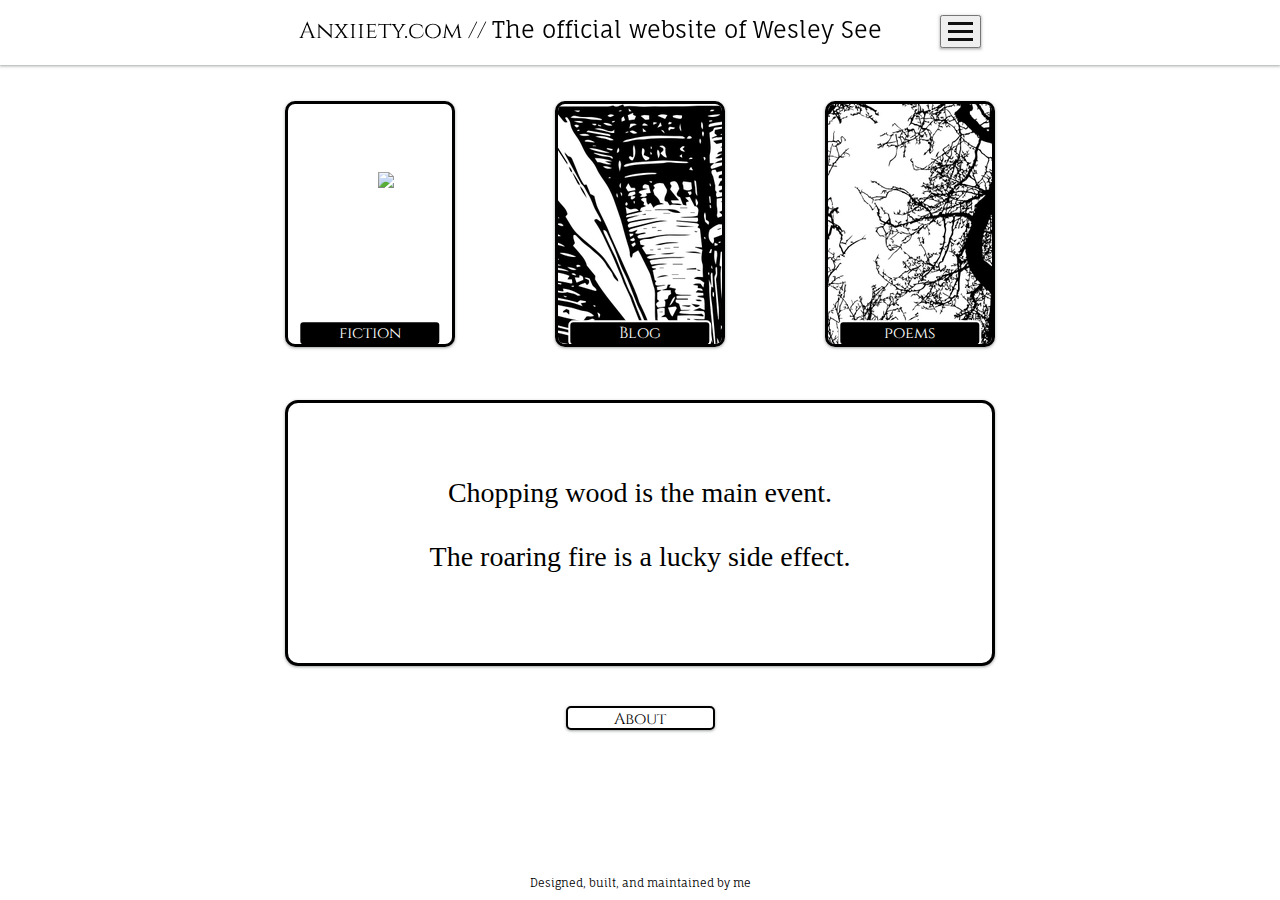
==== commit ffed86e4: "layout update" ====
--- a/index.html
+++ b/index.html
@@ -87,12 +87,12 @@
             <div id="bottom-banner">
                 
                 <div id="bottom-content">
-                    <p class="banner-p">Chopping wood is the main event. <br><br> The roaring fire is just a lucky side effect.
+                    <p class="banner-p">Chopping wood is the main event. <br><br> The roaring fire is a lucky side effect.
                     <br><br></p>
                         </div>
                         
                         <div id="about-me">
-                            <a href="about.html">About me</a>
+                            <a href="about.html">About</a>
                         </div>
                 </div>
                 
--- a/styles.css
+++ b/styles.css
@@ -30,6 +30,12 @@
   text-indent: 3rem;
 }
 
+#author {
+  height:400px;
+  width:auto;
+  border-radius: 10px;
+  /* filter:grayscale(); */
+}
 .title, .nav-link {
   Font-Family: 'Fauna One', Serif;
   color:black;
@@ -44,10 +50,24 @@
 transform: translate(-50%, -25%);
 }
 
+.lump-text {
+  border-radius: 3px;
+  background-color:inherit;
+  display: flex;
+  justify-content: center;
+  align-content: center;
+  flex-direction: column;
+  text-indent: none;
+  text-align: center;
+  width: auto;
+  text-transform:bold;
+  background-color:rgba(255, 255, 255, 10%)
+}
+
 #books {
 position:absolute;
-  top: -5%;
-  left:-320%;
+  top: -7%;
+  left:-318%;
 /* transform: translate(2%, -50%); */
 }
 
@@ -163,7 +183,6 @@
   background-color: white;
   padding-bottom: 10px;
   overflow: hidden;
-  box-shadow: 1px 1px 4px 0 rgba(0,0,0,.1);
   padding-top: 15px;
   text-align: center;
   box-shadow: 0 1px 2px 0 rgb(60 64 67 / 30%), 0 1px 3px 1px rgb(60 64 67 / 15%);
@@ -273,6 +292,27 @@
   font-size: .66rem;
 }
 
+.banner-p {
+  width: 100%;
+  height: 220px;
+  display: flex;
+  justify-content: center;
+  align-content: center;
+  flex-direction: column;
+  text-indent: none;
+  background-color: rgba(255, 255, 255, 92%);
+  text-transform: bold;
+  font-size: 1.75rem;
+  text-align: center;
+}
+
+
+.lump, #about-me {
+   
+   transition: .75s;
+} 
+
+
 
 @media only screen and (max-width: 700px) {
   .long {
@@ -282,6 +322,16 @@
   .title, .logo {
     font-size:1.10rem;
   }
+}
+
+@media (hover:hover) {
+  .lump:hover, #about-me:hover {
+    background-color: rgba(255, 0, 0, 10%);
+    cursor:pointer;
+    top:-25px;
+    text-decoration: none;
+  }
+  
 }
 
 @media only screen and (max-width: 400px) {
@@ -413,7 +463,7 @@
     width: 900px;
     margin: auto;
     text-align:center;
-    
+    height: 100%;
     grid-template-columns: repeat(10, 1fr);
     /* grid-template-columns: repeat(10, 4.7rem); */
     /* grid-auto-rows: minmax(100px, auto); */
@@ -425,6 +475,7 @@
     " . . . . . . . . . ."
     "bt bt bt bt bt bt bt bt bt bt"
     " . . . . . . . . . ."
+    "ft ft ft ft ft ft ft ft ft ft"
 
 }
 
@@ -454,7 +505,12 @@
     grid-area: bt;
     padding-bottom: 20px;
     height: 400px;
-    
+}
+
+footer {
+  grid-area: ft;
+  position: fixed;
+  padding-top: 2px;
 }
 
 .lump {
@@ -500,22 +556,6 @@
   
 }
 
-.banner-p {
-  width: 100%;
-  height: 220px;
-  display: flex;
-  justify-content: center;
-  align-content: center;
-  flex-direction: column;
-  text-indent: none;
-  background-color: rgba(255, 255, 255, 92%);
-  text-transform: bold;
-  font-size: 1.75rem;
-  text-align: center;
-  
-    
-}
-
 
 
 /* links */
@@ -523,18 +563,6 @@
 
 /* all transition effects */
 
-.lump:hover, #about-me:hover {
-    background-color: rgba(255, 0, 0, 10%);
-    cursor:pointer;
-    top:-30px;
-    text-decoration: none;
-}
-
-.lump, #about-me {
-     
-     transition: .75s;
-} 
-}
    
 
   
@@ -557,4 +585,5 @@
       --bg-color: black;
       --text-color:white;
     }
-  }+  }
+}--- a/styles.css
+++ b/styles.css
@@ -30,6 +30,12 @@
   text-indent: 3rem;
 }
 
+#author {
+  height:400px;
+  width:auto;
+  border-radius: 10px;
+  /* filter:grayscale(); */
+}
 .title, .nav-link {
   Font-Family: 'Fauna One', Serif;
   color:black;
@@ -44,10 +50,24 @@
 transform: translate(-50%, -25%);
 }
 
+.lump-text {
+  border-radius: 3px;
+  background-color:inherit;
+  display: flex;
+  justify-content: center;
+  align-content: center;
+  flex-direction: column;
+  text-indent: none;
+  text-align: center;
+  width: auto;
+  text-transform:bold;
+  background-color:rgba(255, 255, 255, 10%)
+}
+
 #books {
 position:absolute;
-  top: -5%;
-  left:-320%;
+  top: -7%;
+  left:-318%;
 /* transform: translate(2%, -50%); */
 }
 
@@ -163,7 +183,6 @@
   background-color: white;
   padding-bottom: 10px;
   overflow: hidden;
-  box-shadow: 1px 1px 4px 0 rgba(0,0,0,.1);
   padding-top: 15px;
   text-align: center;
   box-shadow: 0 1px 2px 0 rgb(60 64 67 / 30%), 0 1px 3px 1px rgb(60 64 67 / 15%);
@@ -273,6 +292,27 @@
   font-size: .66rem;
 }
 
+.banner-p {
+  width: 100%;
+  height: 220px;
+  display: flex;
+  justify-content: center;
+  align-content: center;
+  flex-direction: column;
+  text-indent: none;
+  background-color: rgba(255, 255, 255, 92%);
+  text-transform: bold;
+  font-size: 1.75rem;
+  text-align: center;
+}
+
+
+.lump, #about-me {
+   
+   transition: .75s;
+} 
+
+
 
 @media only screen and (max-width: 700px) {
   .long {
@@ -282,6 +322,16 @@
   .title, .logo {
     font-size:1.10rem;
   }
+}
+
+@media (hover:hover) {
+  .lump:hover, #about-me:hover {
+    background-color: rgba(255, 0, 0, 10%);
+    cursor:pointer;
+    top:-25px;
+    text-decoration: none;
+  }
+  
 }
 
 @media only screen and (max-width: 400px) {
@@ -413,7 +463,7 @@
     width: 900px;
     margin: auto;
     text-align:center;
-    
+    height: 100%;
     grid-template-columns: repeat(10, 1fr);
     /* grid-template-columns: repeat(10, 4.7rem); */
     /* grid-auto-rows: minmax(100px, auto); */
@@ -425,6 +475,7 @@
     " . . . . . . . . . ."
     "bt bt bt bt bt bt bt bt bt bt"
     " . . . . . . . . . ."
+    "ft ft ft ft ft ft ft ft ft ft"
 
 }
 
@@ -454,7 +505,12 @@
     grid-area: bt;
     padding-bottom: 20px;
     height: 400px;
-    
+}
+
+footer {
+  grid-area: ft;
+  position: fixed;
+  padding-top: 2px;
 }
 
 .lump {
@@ -500,22 +556,6 @@
   
 }
 
-.banner-p {
-  width: 100%;
-  height: 220px;
-  display: flex;
-  justify-content: center;
-  align-content: center;
-  flex-direction: column;
-  text-indent: none;
-  background-color: rgba(255, 255, 255, 92%);
-  text-transform: bold;
-  font-size: 1.75rem;
-  text-align: center;
-  
-    
-}
-
 
 
 /* links */
@@ -523,18 +563,6 @@
 
 /* all transition effects */
 
-.lump:hover, #about-me:hover {
-    background-color: rgba(255, 0, 0, 10%);
-    cursor:pointer;
-    top:-30px;
-    text-decoration: none;
-}
-
-.lump, #about-me {
-     
-     transition: .75s;
-} 
-}
    
 
   
@@ -557,4 +585,5 @@
       --bg-color: black;
       --text-color:white;
     }
-  }+  }
+}